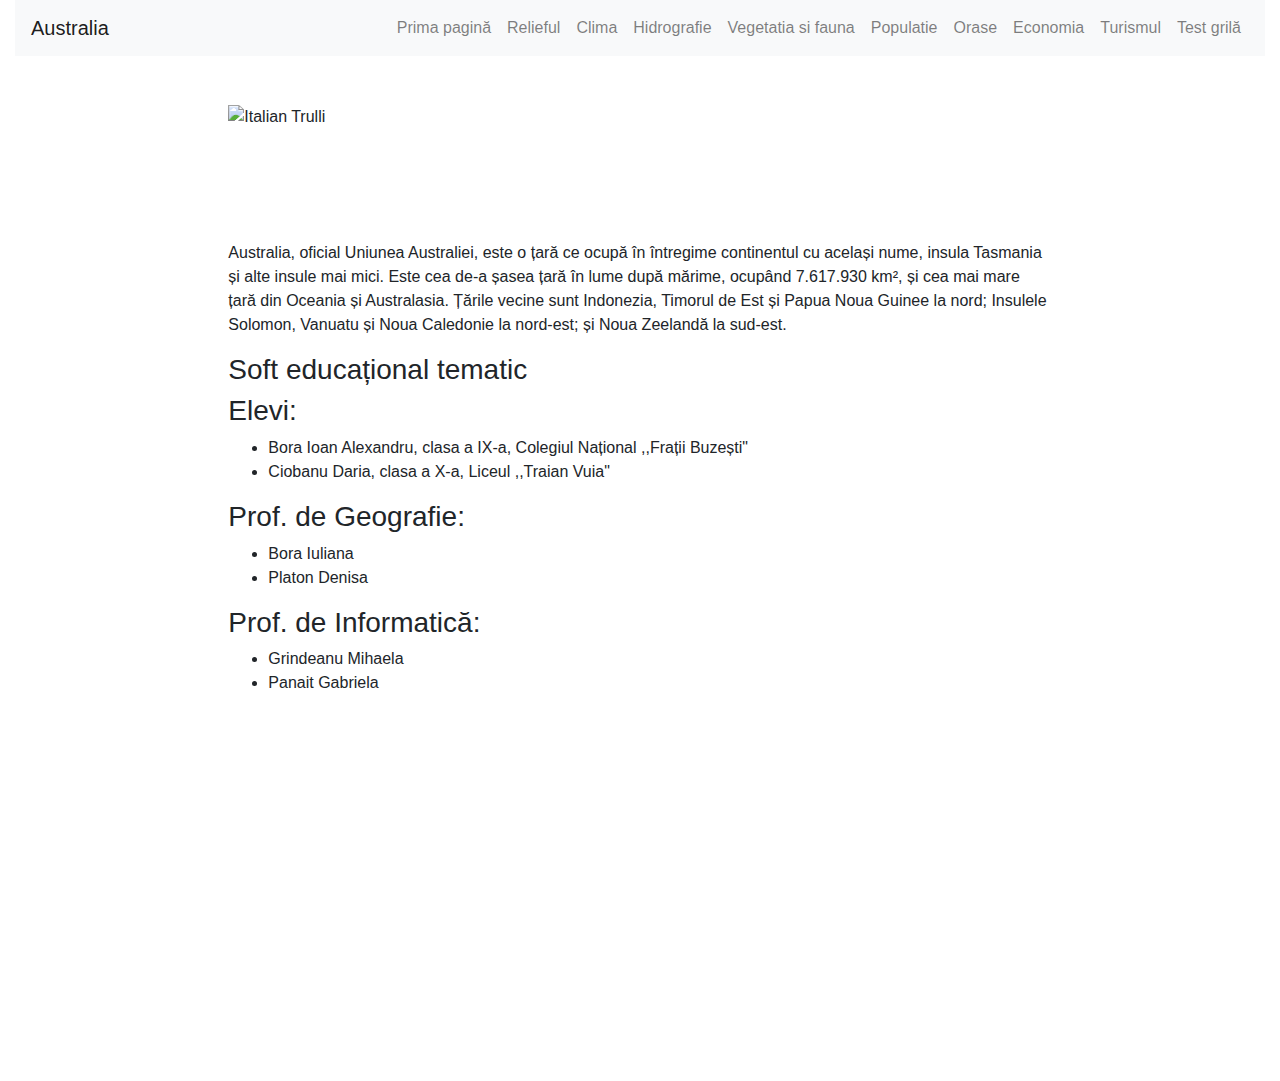
==== GEOINFO/index.html @ 55b7be33 "Add files via upload" ====
<!DOCTYPE html>
<html lang="en">
<head>
    <meta charset="UTF-8">
    <meta name="viewport" content="width=device-width, initial-scale=1.0">
    <title>Australia</title>
    <link rel="icon" href="https://media.istockphoto.com/vectors/kngru-vector-id1068307072?k=20&m=1068307072&s=612x612&w=0&h=q4qeqFp4tOwbrSjLBZbg-3eiW_1JlGZ17YHt3ALhD88=" type="image/x-icon">
    <link href="https://stackpath.bootstrapcdn.com/bootstrap/4.5.2/css/bootstrap.min.css" rel="stylesheet">
    <link rel="stylesheet" type="text/css" href="default.css">
    <style>
        img {
  width: 100%;
  height: auto;
}
    </style>
</head>
<body>
    <div class="container-fluid">
        <nav class="navbar navbar-expand-lg navbar-light bg-light">
            <a class="navbar-brand" href="#">Australia</a>
            <button class="navbar-toggler" type="button" data-toggle="collapse" data-target="#navbarSupportedContent" aria-controls="navbarSupportedContent" aria-expanded="false" aria-label="Toggle navigation">
                <span class="navbar-toggler-icon"></span>
            </button>
        
            <div class="collapse navbar-collapse" id="navbarSupportedContent">
                <ul class="navbar-nav ml-auto">
                    <li class="nav-item">
                        <a class="nav-link" href="index.html">Prima pagină</a>
                    </li>
                    <li class="nav-item">
                        <a class="nav-link" href="relief.htm">Relieful</a>
                    </li>
                    <li class="nav-item">
                        <a class="nav-link" href="clima.html">Clima</a>
                    </li>
                    <li class="nav-item">
                        <a class="nav-link" href="hidro.html">Hidrografie</a>
                    </li>
                    <li class="nav-item">
                        <a class="nav-link" href="vege.html">Vegetatia si fauna</a>
                    </li>
                    <li class="nav-item">
                        <a class="nav-link" href="pop.html">Populatie</a>
                    </li>
                    <li class="nav-item">
                        <a class="nav-link" href="oras.html">Orase</a>
                    </li>
                    <li class="nav-item">
                        <a class="nav-link" href="economia.html">Economia</a>
                    </li>
                    <li class="nav-item">
                        <a class="nav-link" href="turismul.html">Turismul</a>
                    </li>
                    <li class="nav-item">
                        <a class="nav-link" href="test.html">Test grilă</a>
                    </li>
                </ul>
            </div>
        </nav>

        <div id="headerbg">
            <p class="text1"></p>
        </div>

        <div class="row justify-content-center mt-5">
            <div class="col-lg-8">
                <div id="latest-post" class="post">
					<img src="https://www.pngmart.com/files/3/Australia-Map-PNG-Image.png" alt="Italian Trulli">

                    <h2 class="title"></h2><br />
                    <h1 class="title" style="color:white;">Australia</h1><br />
                    <p>Australia, oficial Uniunea Australiei, este o țară ce ocupă în întregime continentul cu același nume, insula Tasmania și alte insule mai mici. Este cea de-a șasea țară în lume după mărime, ocupând 7.617.930 km², și cea mai mare țară din Oceania și Australasia. Țările vecine sunt Indonezia, Timorul de Est și Papua Noua Guinee la nord; Insulele Solomon, Vanuatu și Noua Caledonie la nord-est; și Noua Zeelandă la sud-est.</p>
                    <h3 class="style1">Soft educațional tematic</h3>
                    <h3 class="title style1">Elevi:</h3>
                    <ul>
                        <li class="title style1">Bora Ioan  Alexandru, clasa a IX-a, Colegiul Național ,,Frații Buzești"</li>
                        <li class="title style1">Ciobanu Daria, clasa a X-a, Liceul ,,Traian Vuia"</li>
                    </ul>
                    <h3 class="title style1">Prof. de Geografie:</h3>
                    <ul>
                        <li class="title style1">Bora Iuliana</li>
                        <li class="title style1">Platon Denisa</li>
                    </ul>
                    <h3 class="title style1">Prof. de Informatică:</h3>
                    <ul>
                        <li class="title style1">Grindeanu Mihaela</li>
                        <li class="title style1">Panait Gabriela    </li>
                    </ul><br><br>
                    <iframe width="560" height="315" src="https://www.youtube.com/embed/4z264JDBhQI?si=vBl1NplIkrd4efz8" title="YouTube video player" frameborder="0" allow="accelerometer; autoplay; clipboard-write; encrypted-media; gyroscope; picture-in-picture; web-share" referrerpolicy="strict-origin-when-cross-origin" allowfullscreen></iframe>
                </div>
            </div>
        </div>
    </div>

    <script src="https://code.jquery.com/jquery-3.5.1.slim.min.js"></script>
    <script src="https://cdn.jsdelivr.net/npm/@popperjs/core@2.5.4/dist/umd/popper.min.js"></script>
    <script src="https://stackpath.bootstrapcdn.com/bootstrap/4.5.2/js/bootstrap.min.js"></script>
</body>
</html>
---- GEOINFO/default.css ----
body {
	animation: backgroundAnimation 60s infinite;
  }
  
  @keyframes backgroundAnimation {
	0% { background-color: #ffd2d2; }
	30% { background-color: #cee2f5; }
	70% { background-color: #d6f5d6; }
	100% { background-color: #fbdede; }
  }
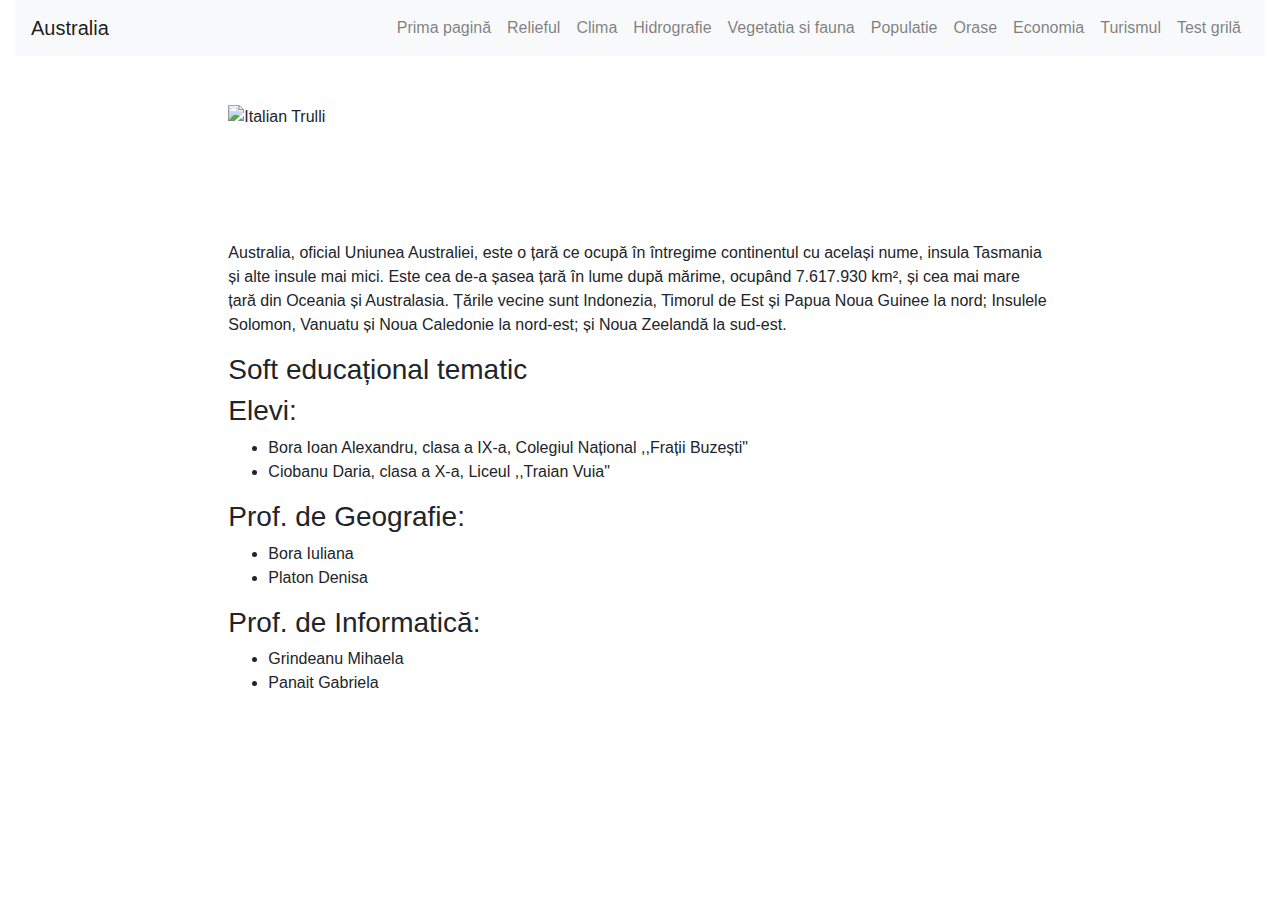
==== commit a8570549: "Update index.html" ====
--- a/GEOINFO/index.html
+++ b/GEOINFO/index.html
@@ -86,7 +86,7 @@
                         <li class="title style1">Grindeanu Mihaela</li>
                         <li class="title style1">Panait Gabriela    </li>
                     </ul><br><br>
-                    <iframe width="560" height="315" src="https://www.youtube.com/embed/4z264JDBhQI?si=vBl1NplIkrd4efz8" title="YouTube video player" frameborder="0" allow="accelerometer; autoplay; clipboard-write; encrypted-media; gyroscope; picture-in-picture; web-share" referrerpolicy="strict-origin-when-cross-origin" allowfullscreen></iframe>
+                    <iframe width=100% height=auto src="https://www.youtube.com/embed/4z264JDBhQI?si=vBl1NplIkrd4efz8" title="YouTube video player" frameborder="0" allow="accelerometer; autoplay; clipboard-write; encrypted-media; gyroscope; picture-in-picture; web-share" referrerpolicy="strict-origin-when-cross-origin" allowfullscreen></iframe>
                 </div>
             </div>
         </div>
@@ -96,4 +96,4 @@
     <script src="https://cdn.jsdelivr.net/npm/@popperjs/core@2.5.4/dist/umd/popper.min.js"></script>
     <script src="https://stackpath.bootstrapcdn.com/bootstrap/4.5.2/js/bootstrap.min.js"></script>
 </body>
-</html>+</html>
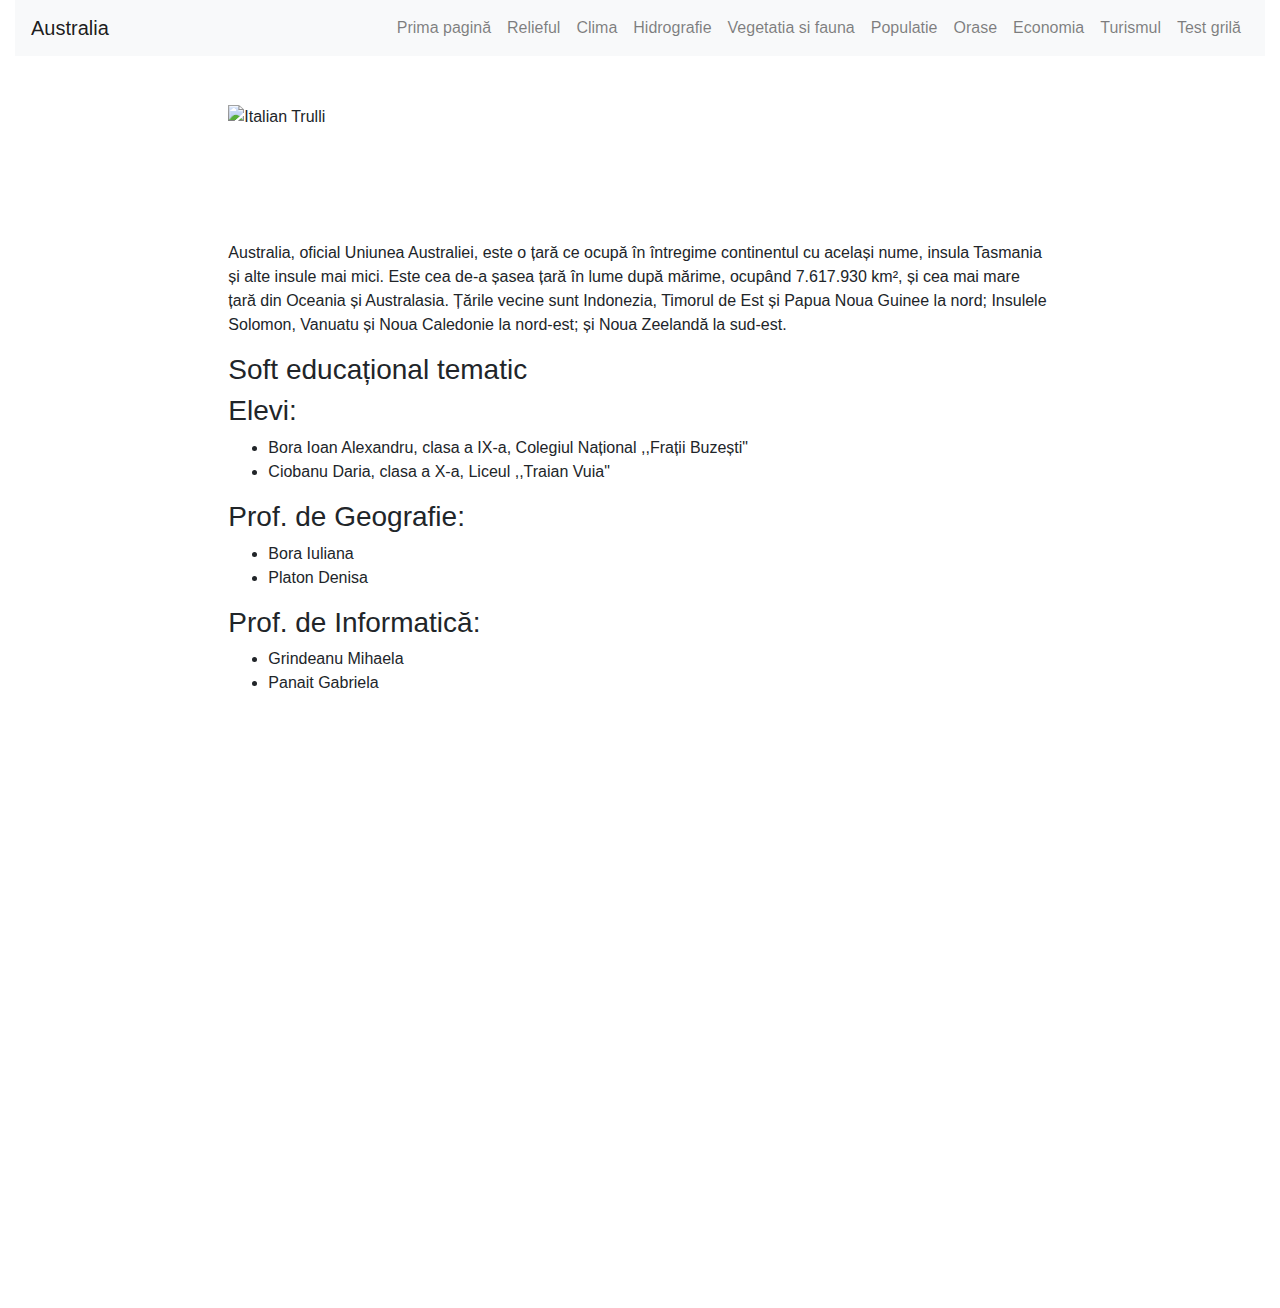
==== commit 0391dc08: "Update index.html" ====
--- a/GEOINFO/index.html
+++ b/GEOINFO/index.html
@@ -11,6 +11,24 @@
         img {
   width: 100%;
   height: auto;
+}
+
+.container {
+    position: relative;
+  width: 100%;
+  overflow: hidden;
+  padding-top: 66.66%;
+}
+.responsive-iframe {
+
+  position: absolute;
+  top: 0;
+  left: 0;
+  bottom: 0;
+  right: 0;
+  width: 100%;
+  height: 100%;
+  border: none;
 }
     </style>
 </head>
@@ -86,12 +104,14 @@
                         <li class="title style1">Grindeanu Mihaela</li>
                         <li class="title style1">Panait Gabriela    </li>
                     </ul><br><br>
-                    <iframe width=100% height=auto src="https://www.youtube.com/embed/4z264JDBhQI?si=vBl1NplIkrd4efz8" title="YouTube video player" frameborder="0" allow="accelerometer; autoplay; clipboard-write; encrypted-media; gyroscope; picture-in-picture; web-share" referrerpolicy="strict-origin-when-cross-origin" allowfullscreen></iframe>
+                    <div class="container">
+                    <iframe class="responsive-iframe"  src="https://www.youtube.com/embed/4z264JDBhQI?si=vBl1NplIkrd4efz8" title="YouTube video player" frameborder="0" allow="accelerometer; autoplay; clipboard-write; encrypted-media; gyroscope; picture-in-picture; web-share" referrerpolicy="strict-origin-when-cross-origin" allowfullscreen></iframe>
+                    </div>
                 </div>
             </div>
         </div>
     </div>
-
+     
     <script src="https://code.jquery.com/jquery-3.5.1.slim.min.js"></script>
     <script src="https://cdn.jsdelivr.net/npm/@popperjs/core@2.5.4/dist/umd/popper.min.js"></script>
     <script src="https://stackpath.bootstrapcdn.com/bootstrap/4.5.2/js/bootstrap.min.js"></script>
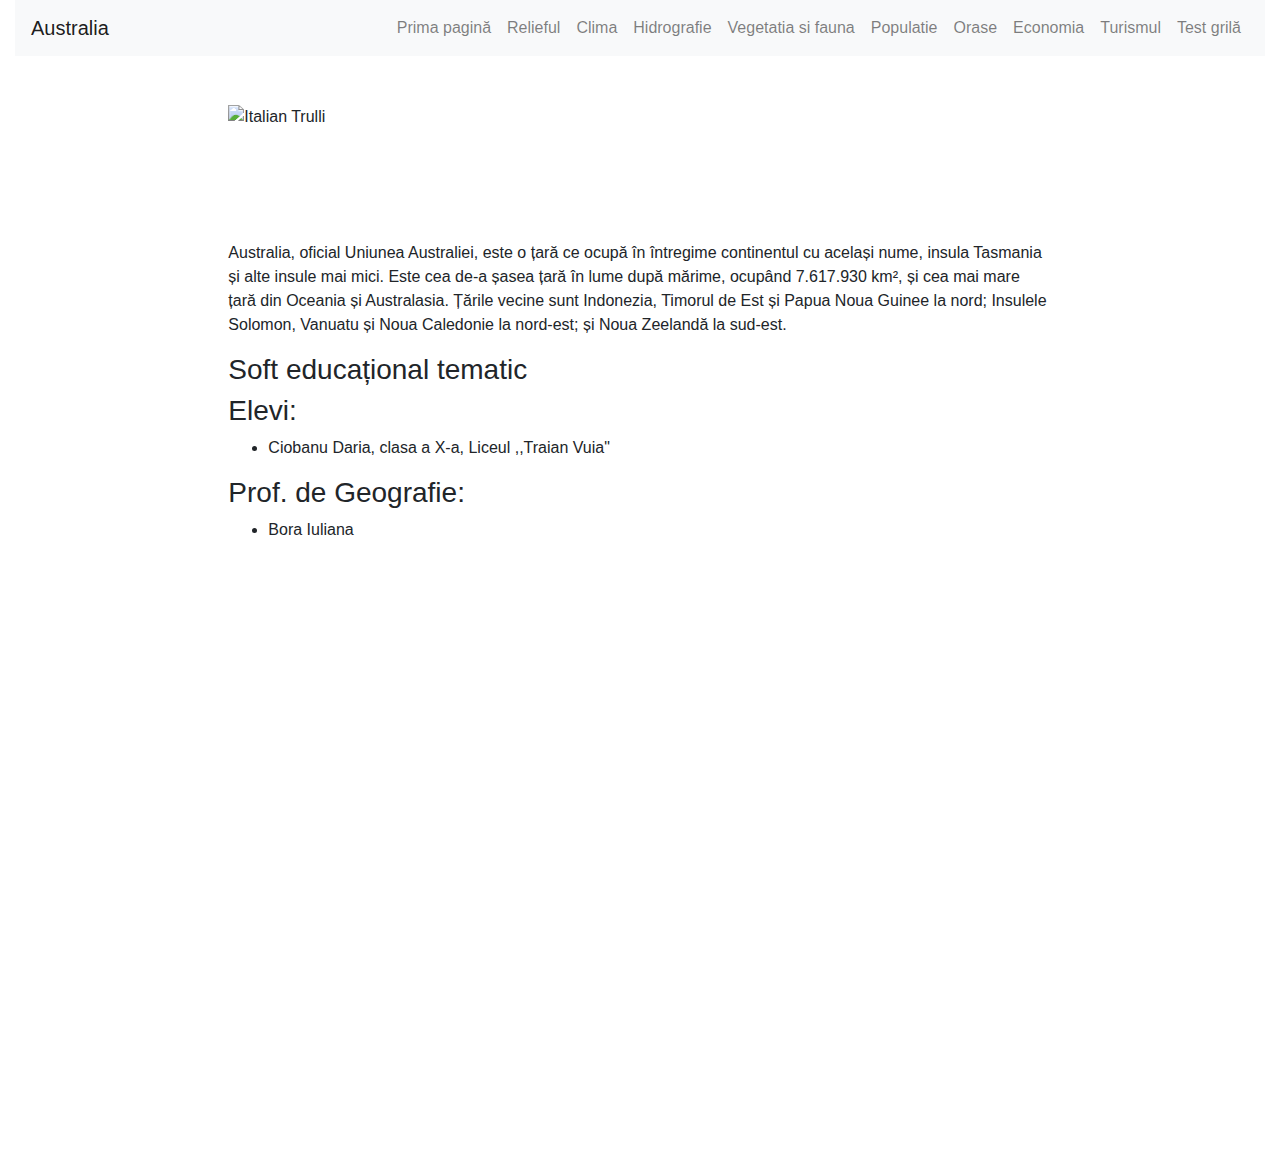
==== commit 76fea83c: "Update index.html" ====
--- a/GEOINFO/index.html
+++ b/GEOINFO/index.html
@@ -91,19 +91,13 @@
                     <h3 class="style1">Soft educațional tematic</h3>
                     <h3 class="title style1">Elevi:</h3>
                     <ul>
-                        <li class="title style1">Bora Ioan  Alexandru, clasa a IX-a, Colegiul Național ,,Frații Buzești"</li>
                         <li class="title style1">Ciobanu Daria, clasa a X-a, Liceul ,,Traian Vuia"</li>
                     </ul>
                     <h3 class="title style1">Prof. de Geografie:</h3>
                     <ul>
                         <li class="title style1">Bora Iuliana</li>
-                        <li class="title style1">Platon Denisa</li>
                     </ul>
-                    <h3 class="title style1">Prof. de Informatică:</h3>
-                    <ul>
-                        <li class="title style1">Grindeanu Mihaela</li>
-                        <li class="title style1">Panait Gabriela    </li>
-                    </ul><br><br>
+                    <br><br>
                     <div class="container">
                     <iframe class="responsive-iframe"  src="https://www.youtube.com/embed/4z264JDBhQI?si=vBl1NplIkrd4efz8" title="YouTube video player" frameborder="0" allow="accelerometer; autoplay; clipboard-write; encrypted-media; gyroscope; picture-in-picture; web-share" referrerpolicy="strict-origin-when-cross-origin" allowfullscreen></iframe>
                     </div>
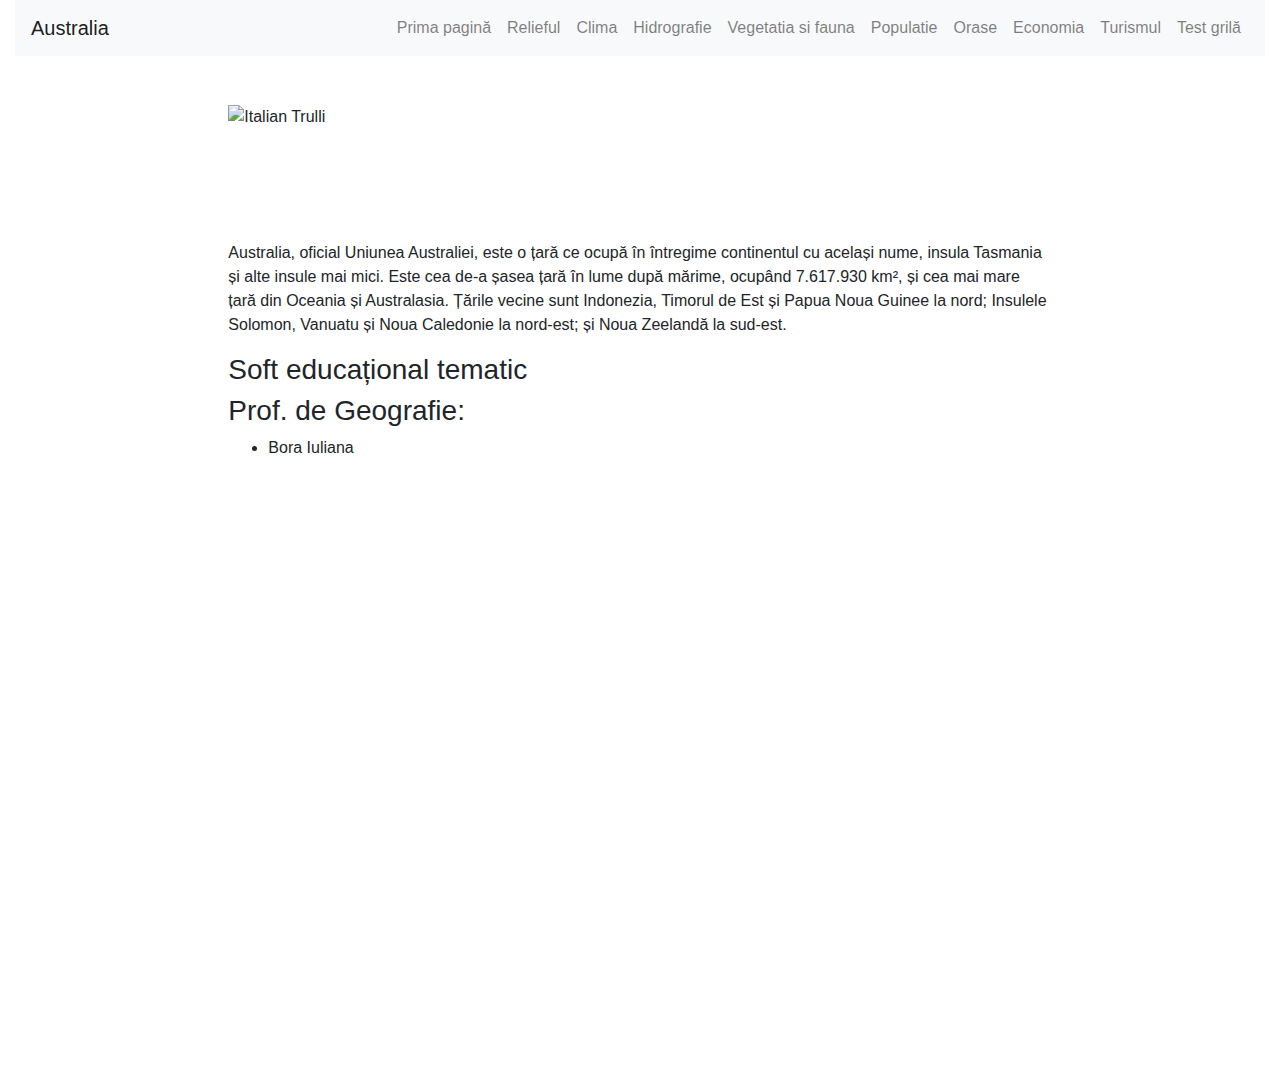
==== commit 38b27662: "Update index.html" ====
--- a/GEOINFO/index.html
+++ b/GEOINFO/index.html
@@ -89,10 +89,6 @@
                     <h1 class="title" style="color:white;">Australia</h1><br />
                     <p>Australia, oficial Uniunea Australiei, este o țară ce ocupă în întregime continentul cu același nume, insula Tasmania și alte insule mai mici. Este cea de-a șasea țară în lume după mărime, ocupând 7.617.930 km², și cea mai mare țară din Oceania și Australasia. Țările vecine sunt Indonezia, Timorul de Est și Papua Noua Guinee la nord; Insulele Solomon, Vanuatu și Noua Caledonie la nord-est; și Noua Zeelandă la sud-est.</p>
                     <h3 class="style1">Soft educațional tematic</h3>
-                    <h3 class="title style1">Elevi:</h3>
-                    <ul>
-                        <li class="title style1">Ciobanu Daria, clasa a X-a, Liceul ,,Traian Vuia"</li>
-                    </ul>
                     <h3 class="title style1">Prof. de Geografie:</h3>
                     <ul>
                         <li class="title style1">Bora Iuliana</li>
